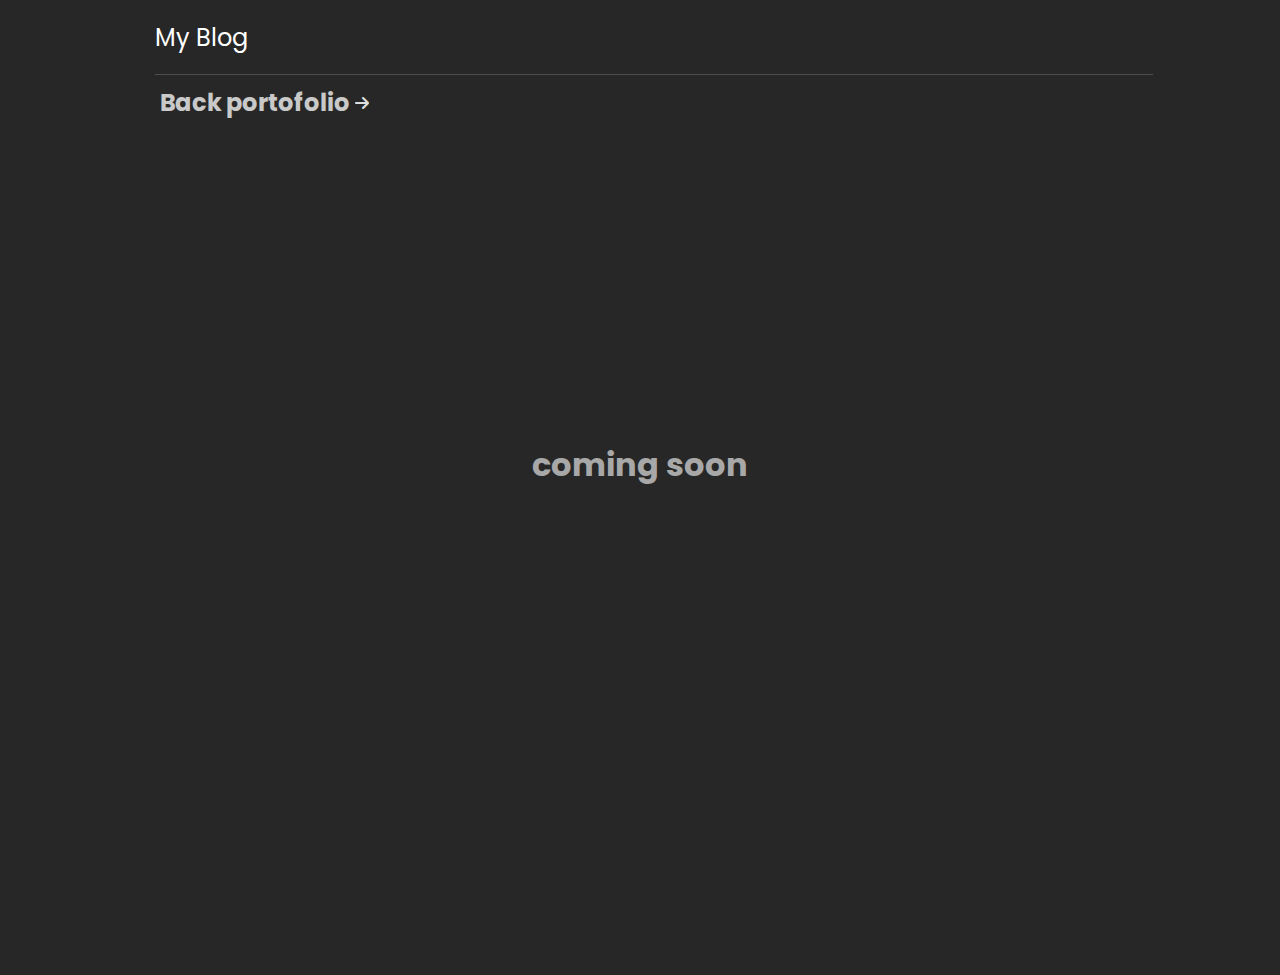
==== blog.html @ 985b7bf3 "update perform website" ====
<!DOCTYPE html>
<html lang="en">
<head>
    <meta charset="UTF-8">
    <meta name="viewport" content="width=device-width, initial-scale=1.0, maximum-scale=1, user-scalable=no">
    <title>ariafatah - portofolio</title>
    <!-- css -->
    <link rel="stylesheet" href="./css/style.css">
    <style>.section-2 {height: auto !important;}</style>
    <!-- font awosome -->
    <link href="./asset/icon/css/fontawesome.css" rel="stylesheet">
    <link href="./asset/icon/css/solid.css" rel="stylesheet">
</head>
<body>
    
    <header class="center">
        <div class="profil">
            <a href="#">My Blog</a>
        </div>
    </header>

    <main>

        <section id="project" class="section-2">

            <a href="./index.html#about">
                <h2>Back portofolio</h2> <i class="fa-solid fa-arrow-right"></i>
            </a>

            <div class="center" style="height: calc(100vh - 250px);"><h1>coming soon</h1></div>

        </section>

    </main>
    
    <!-- data -->
    <script src="./script/data/blog.js"></script>

    <!-- view -->
    <script src="./script/view/navbar.js"></script>
    <script src="./script/view/main.js"></script>
    <script src="./script/view/view-blog.js"></script>

</body>
</html>
---- css/style.css ----
@import url('https://fonts.googleapis.com/css2?family=Poppins:wght@400;600&display=swap');

:root {
    --text: #ffffff;
    --main-col: #d3ad7f;
    --header: 75px;

    --brd: 0.1px solid grey;
}

* {
    font-family: 'Poppins', Tahoma, sans-serif;
    margin: 0;
    padding: 0;
    box-sizing: border-box;
    outline: none;
    text-decoration: none;
    border: none;
    list-style-type: none;
    user-select: none;
    color: var(--text);
}

html {
    /* scroll-behavior: smooth; */
    scroll-padding-top: var(--header);
}

body {
    background: #272727;
    padding: 0 12.5%;
    min-height: 100vh;
    position: relative;
}

a {
    color: var(--text);
}
a:active, .navbar ul a:any-link {
    color: var(--text);
}
.profil:hover, 
.navbar li a:hover, 
a:hover i, 
a:hover,
a:hover h2
{
    color: var(--main-col);
}

img {object-fit: scale-down;}

*, *:before, *:after {
    -webkit-box-sizing: border-box;-moz-box-sizing: border-box;box-sizing: border-box;
    -webkit-tap-highlight-color: rgba(0, 0, 0, 0);-webkit-tap-highlight-color: transparent;
}

/* class */
.center {
    display: flex;
    flex-direction: row;
    justify-content: center;
    align-items: center;
}

/* __________ header __________*/
header {
    height: var(--header);
    width: calc(100% - (12.5% * 2));
    border-bottom: 1px solid #4D4D4D;
    justify-content: space-between !important;
    position: fixed;
    top: 0;
    z-index: 10;
    color: var(--text);
    background: #272727;
}

.profil {
    font-size: 24px;
    z-index: 11;
}

.navbar {
    height: inherit;
    font-size: 16px;
    gap: 36px;
}

.navbar a, section > a > i, .navbar i {
    opacity: 85%;
}

#btn-navbar {
    display: none;
    z-index: 11;
}

.navbar a {
    position: relative;
}
.navbar a::after {
    content: "";
    position: absolute;
    bottom: -5px;
    left: 0;
    width: 0;
    height: 0.2rem;
    background: var(--main-col);
    transition: width 0.3s ease;
}

.navbar a:hover::after {
    width: 100%;
    color: var(--main-col);
}

/* __________ main __________*/
main {
    margin-top: var(--header);
}
section h2,
section h4 {
    opacity: 75%;
}
section p {
    opacity: 50%;
    text-align: justify;
}
.section-2 h1 {
    opacity: 60% !important;
}

.section-1 {
    height: calc(100vh - var(--header));
    display: flex;
    flex-direction: column;
    align-items: center;
    gap: 50px 0;
}

.section-1 h1 {
    width: 100%;
    font-size: 3rem;
    background: linear-gradient(#52EE84, #4CA9FF);
    background-clip: text;
    color: transparent;
    -webkit-background-clip: text;
    -webkit-text-fill-color: transparent;
}

.section-1 .article {
    width: 100%;
    display: grid;
    color: var(--text);
    gap: 50px; row-gap: 0;
}

.article-image, .article-box {
    padding: 5px 0;
}

.section-1 .article-image img {
    height: 150px;
    border: 2.5px solid greenyellow;
    /* border-image: linear-gradient(10deg, rgb(0,143,104), rgb(250,224,66)) 1; */
    border-radius: 50%;
}

.section-1 .article-box p {
    display: flex; gap: 10px;
}

.section-1 .article p {
    opacity: 60%;
}

.article-language {
    display: grid;
    grid-template-columns: 50% calc(50% - 50px);
    justify-content: space-between;
    gap: 50px;
}

.article-1 {
    grid-template-columns: 20% 50% 30% !important;
}

.article-2 {
    grid-template-columns: 100% !important;
}

/* section-2 */
.section-2 {
    padding: 10px 0;
    display: flex;
    flex-direction: column;
    gap: 20px;
}
.section-2 > a {
    display: flex;
    flex-direction: row;
    align-items: center;
    gap: 5px;
}
.section-2 .card {
    display: flex; flex-direction: row;
    justify-content: space-between; align-items: flex-start;
    gap: 20px;
    overflow-y: hidden;
}

.section-2 .card-image {
    position: relative;
    min-width: 100px !important;
    max-width: 300px !important;
}
.section-2 .card-image img {
    width: 100%;
}
.section-2 .card-text {
    flex-grow: 1;
    flex-shrink: 10;
}
.section-2 .card-text h1 {
    text-transform: uppercase;
    font-size: 1rem;
    opacity: 75% !important;
}
.section-2 .card-text h2 {
    font-size: 1.5rem;
    opacity: 60% !important;
}
.section-2 .card:hover {
    background: #1b1a1a;
}

/* Desktop styles */
@media screen and (min-width: 767px) {
    section {
        height: calc(100vh - var(--header));
    }
    header {
        width: calc(100% - (11% * 2));
        transform: translateX(-5px);
    }
}

/* Tablet styles */
@media screen and (min-width: 767px) and (max-width: 1023px) {
    html {
        font-size: 85%;
    }
}

/* Mobile styles */
@media screen and (max-width: 767px) {
    html {
        font-size: 75%;
    }
    body {
        padding: 0 5%;
    }
    header {
        width: calc(100% - (5% * 2));
    }
    #btn-navbar {
        display: flex;
    }
    .icon-navbar {
        display: flex !important;
    }
    .hidden {
        margin-top: -100vh;
    }
    .navbar {
        height: calc(100vh - var(--header));
        padding-top: 20px;
        width: 100%;
        position: absolute;
        top: var(--header);
        z-index: 9;
        display: flex;
        flex-direction: column;
        justify-content: left;
        transition: all 0.3s ease;
        background: #272727;
    }

    section {
        height: 100% !important;
    }

    /* section-1 */
    .section-1 h1 {
        font-size: 2rem;
    }

    .section-1 {
        height: calc(100vh - var(--header));
        gap: 10px;
    }

    .article-1 {
        grid-template-columns: 100% !important;
    }

    .article-2 {
        grid-template-columns: 100% !important;
        flex-grow: 1;
    }
    
    .article-box {
        display: flex;
        flex-direction: column;
        gap: 10px 0;
    }
    
    .article-language {
        display: flex;
        flex-direction: column;
        gap: 10px;
    }
    
    .article-language div {
        display: flex;
        flex-wrap: wrap;
        flex-grow: 1;
        justify-content: left;
        gap: 5px 5px;
    }

    /* section-2 */
    .section-2 .card {
        flex-direction: column; gap: 0;
        align-items: flex-start;
    }
}

/* mobile desktop */
@media screen and (min-height: 800px) {
    section {
        min-height: 1px !important;
        max-height: auto !important; 
        height: 100% !important;
    }
}
---- asset/icon/css/solid.css ----
/*!
 * Font Awesome Free 6.5.1 by @fontawesome - https://fontawesome.com
 * License - https://fontawesome.com/license/free (Icons: CC BY 4.0, Fonts: SIL OFL 1.1, Code: MIT License)
 * Copyright 2023 Fonticons, Inc.
 */
:root, :host {
  --fa-style-family-classic: 'Font Awesome 6 Free';
  --fa-font-solid: normal 900 1em/1 'Font Awesome 6 Free'; }

@font-face {
  font-family: 'Font Awesome 6 Free';
  font-style: normal;
  font-weight: 900;
  font-display: block;
  src: url("../webfonts/fa-solid-900.woff2") format("woff2"), url("../webfonts/fa-solid-900.ttf") format("truetype"); }

.fas,
.fa-solid {
  font-weight: 900; }
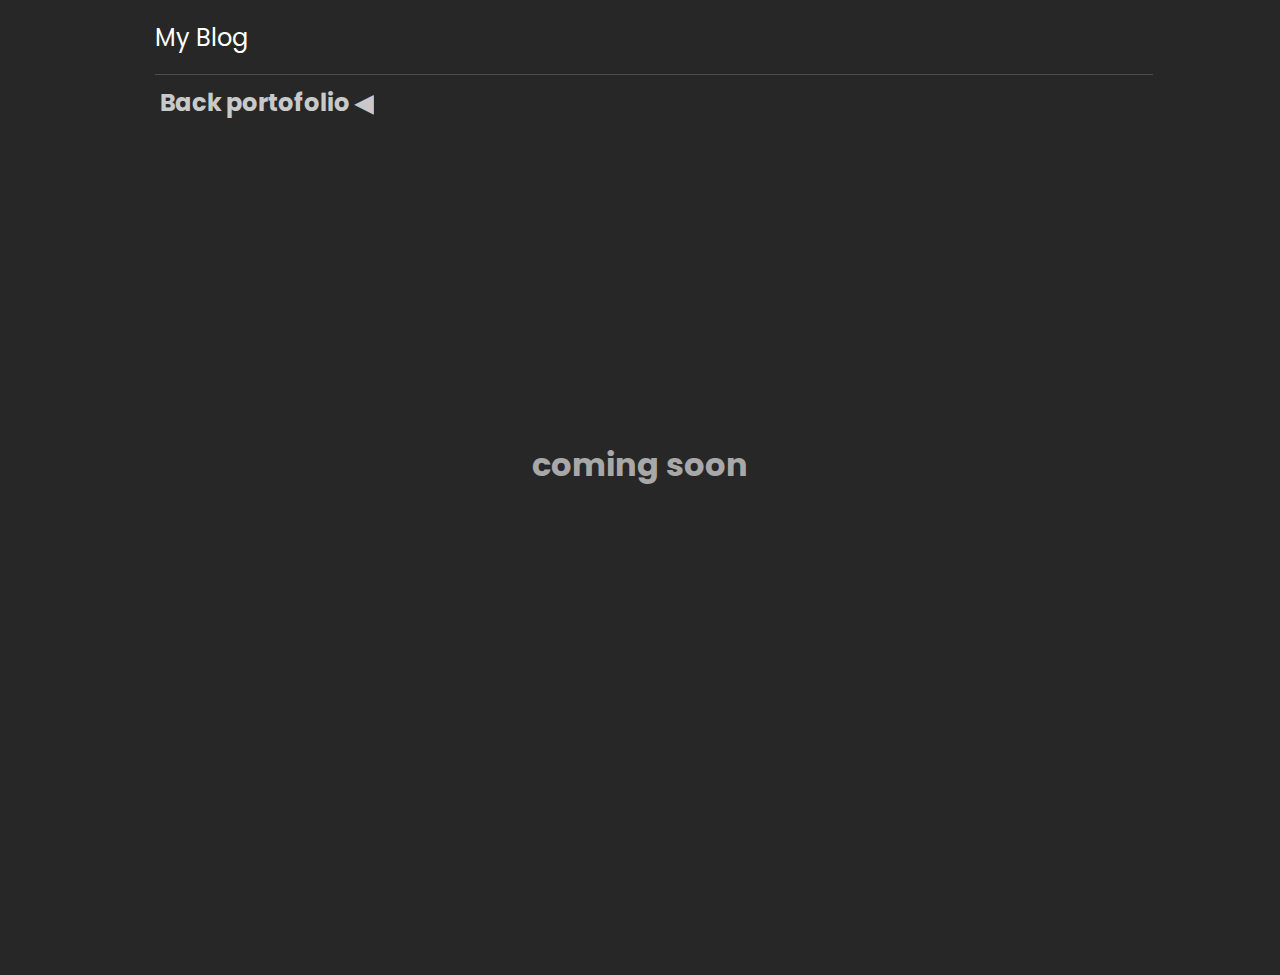
==== commit f97af165: "final update" ====
--- a/blog.html
+++ b/blog.html
@@ -2,7 +2,9 @@
 <html lang="en">
 <head>
     <meta charset="UTF-8">
-    <meta name="viewport" content="width=device-width, initial-scale=1.0, maximum-scale=1, user-scalable=no">
+    <meta name="description" content="Hi, I'm ariafatah, a 17-year-old Front End Developer currently attending SMK Harapan Bangsa. Explore my portfolio to see my projects and connect with me on GitHub, LinkedIn, Instagram, and TikTok.">
+    <!-- <meta name="viewport" content="width=device-width, initial-scale=1.0, maximum-scale=1, user-scalable=no"> -->
+    <meta name="viewport" content="width=device-width, initial-scale=1.0, maximum-scale=5.0, user-scalable=yes">
     <title>ariafatah - portofolio</title>
     <!-- css -->
     <link rel="stylesheet" href="./css/style.css">
@@ -24,7 +26,7 @@
         <section id="project" class="section-2">
 
             <a href="./index.html#about">
-                <h2>Back portofolio</h2> <i class="fa-solid fa-arrow-right"></i>
+                <h2>Back portofolio ◀</h2> <i class="fa-solid fa-arrow-right"></i>
             </a>
 
             <div class="center" style="height: calc(100vh - 250px);"><h1>coming soon</h1></div>
@@ -37,7 +39,6 @@
     <script src="./script/data/blog.js"></script>
 
     <!-- view -->
-    <script src="./script/view/navbar.js"></script>
     <script src="./script/view/main.js"></script>
     <script src="./script/view/view-blog.js"></script>
 
--- a/css/style.css
+++ b/css/style.css
@@ -1,4 +1,10 @@
 @import url('https://fonts.googleapis.com/css2?family=Poppins:wght@400;600&display=swap');
+/* @font-face {
+    font-family: 'Poppins';
+    src: url('../asset/font/Poppins/Poppins-Bold.ttf') format('truetype');
+    font-weight: bold;
+    font-style: normal;
+} */
 
 :root {
     --text: #ffffff;
@@ -251,6 +257,12 @@
     html {
         font-size: 85%;
     }
+    body {
+        padding: 0 5%;
+    }
+    header {
+        width: calc(100% - (5% * 2));
+    }
 }
 
 /* Mobile styles */
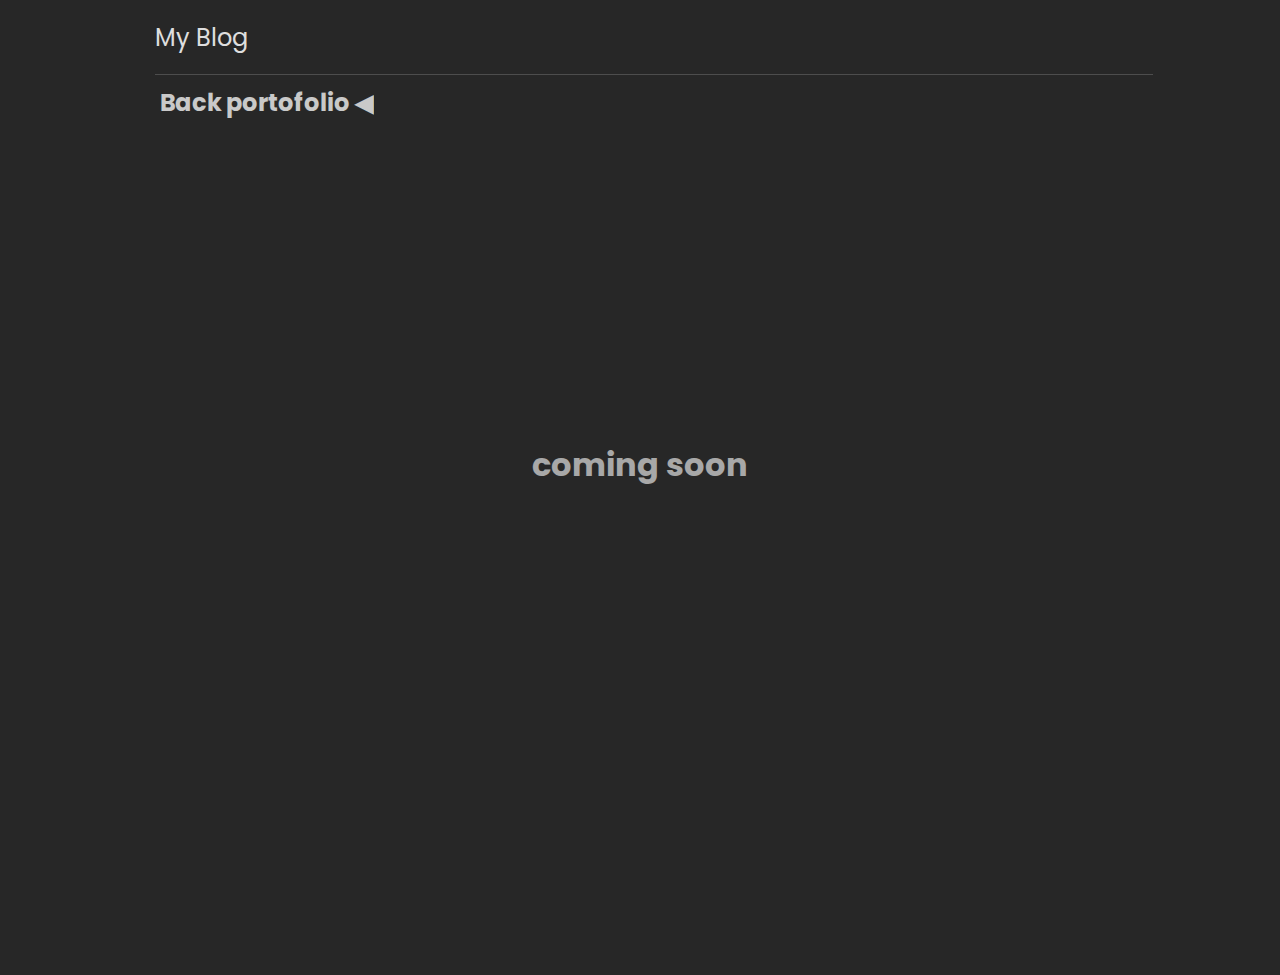
==== commit 1cc53397: "update compleate" ====
--- a/blog.html
+++ b/blog.html
@@ -7,11 +7,11 @@
     <meta name="viewport" content="width=device-width, initial-scale=1.0, maximum-scale=5.0, user-scalable=yes">
     <title>ariafatah - portofolio</title>
     <!-- css -->
-    <link rel="stylesheet" href="./css/style.css">
+    <link preload rel="stylesheet" href="./css/style.css">
     <style>.section-2 {height: auto !important;}</style>
     <!-- font awosome -->
-    <link href="./asset/icon/css/fontawesome.css" rel="stylesheet">
-    <link href="./asset/icon/css/solid.css" rel="stylesheet">
+    <link preload href="./asset/icon/css/fontawesome.css" rel="stylesheet">
+    <link preload href="./asset/icon/css/solid.css" rel="stylesheet">
 </head>
 <body>
     
@@ -36,11 +36,11 @@
     </main>
     
     <!-- data -->
-    <script src="./script/data/blog.js"></script>
+    <script preload src="./script/data/blog.js"></script>
 
     <!-- view -->
-    <script src="./script/view/main.js"></script>
-    <script src="./script/view/view-blog.js"></script>
+    <script preload src="./script/view/main.js"></script>
+    <script preload src="./script/view/view-blog.js"></script>
 
 </body>
 </html>--- a/css/style.css
+++ b/css/style.css
@@ -42,6 +42,9 @@
 a {
     color: var(--text);
 }
+a i {
+    cursor: pointer;
+}
 a:active, .navbar ul a:any-link {
     color: var(--text);
 }
@@ -49,7 +52,8 @@
 .navbar li a:hover, 
 a:hover i, 
 a:hover,
-a:hover h2
+a:hover h2,
+a:hover p
 {
     color: var(--main-col);
 }
@@ -85,6 +89,7 @@
 .profil {
     font-size: 24px;
     z-index: 11;
+    opacity: 85%;
 }
 
 .navbar {
@@ -93,7 +98,7 @@
     gap: 36px;
 }
 
-.navbar a, section > a > i, .navbar i {
+.navbar a, section > a > i, .navbar i, header a i {
     opacity: 85%;
 }
 
@@ -218,11 +223,16 @@
 
 .section-2 .card-image {
     position: relative;
-    min-width: 100px !important;
-    max-width: 300px !important;
+    min-height: 90px !important;
+    max-height: 180px !important;
+    min-width: 160px !important;
+    max-width: 320px !important;
+    overflow: hidden;
 }
 .section-2 .card-image img {
-    width: 100%;
+    width: 100%; height: 100%;
+    object-fit: cover;
+    transition: transform 400ms;
 }
 .section-2 .card-text {
     flex-grow: 1;
@@ -239,6 +249,9 @@
 }
 .section-2 .card:hover {
     background: #1b1a1a;
+}
+.section-2 .card:hover img {
+    transform: scale(1.2);
 }
 
 /* Desktop styles */
